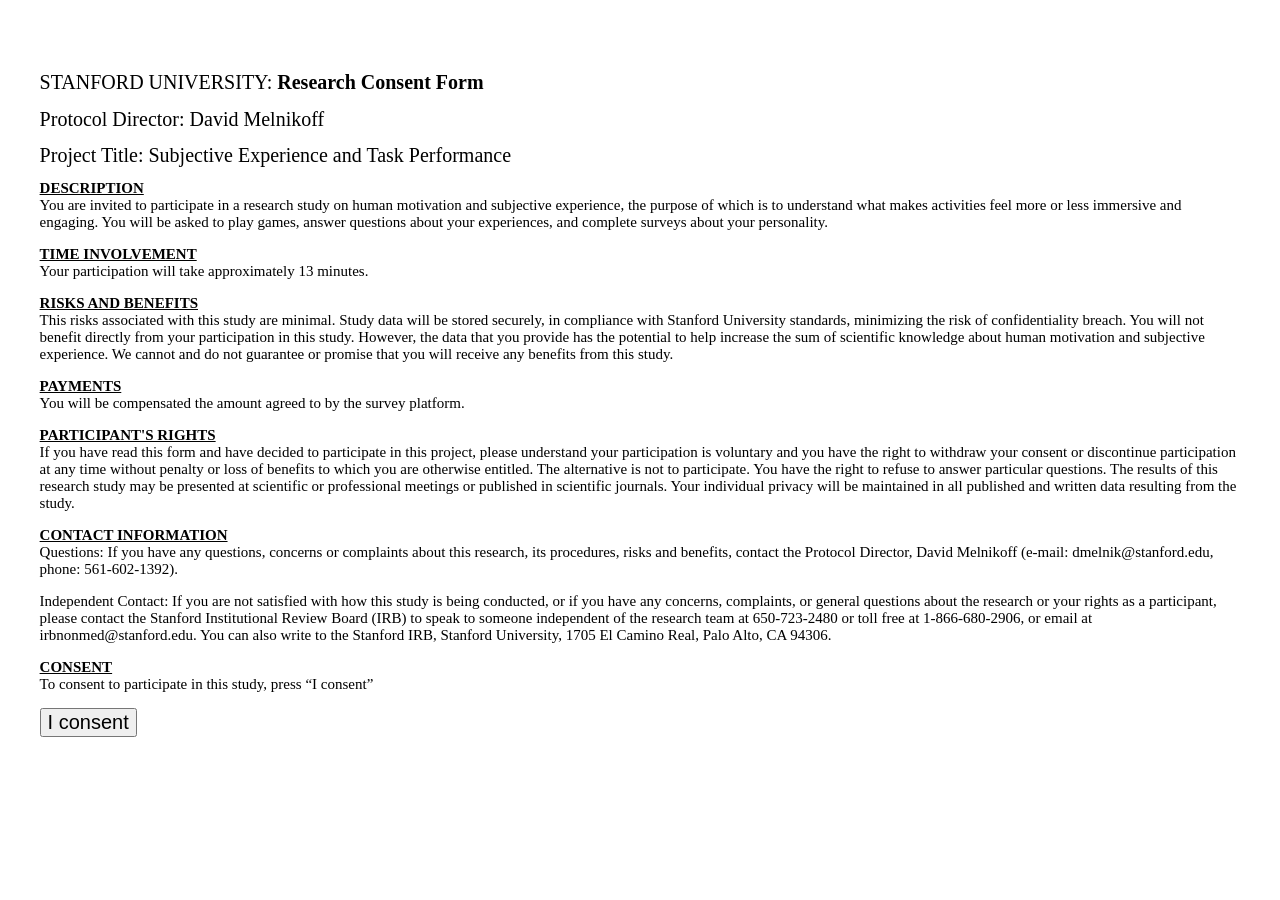
==== html/consent.html @ be589c34 "initial commit" ====
<!DOCTYPE html>
<html>
<head>
	<title>Consent Form</title>
</head>
<body>

<div class="consent-content">

	<h1>STANFORD UNIVERSITY: <strong>Research Consent Form</strong></h1>

	<h1>Protocol Director: David Melnikoff</h1>

	<h1>Project Title: Subjective Experience and Task Performance</h1>


	<h2>DESCRIPTION</h2>

		<p>You are invited to participate in a research study on human motivation and subjective experience, the purpose of which is to understand what makes activities feel more or less immersive and engaging. You will be asked to play games, answer questions about your experiences, and complete surveys about your personality.</p>

	<h2>TIME INVOLVEMENT</h2>

		<p>Your participation will take approximately 13 minutes.</p>

	<h2>RISKS AND BENEFITS</h2>

		<p>This risks associated with this study are minimal. Study data will be stored securely, in compliance with Stanford University standards, minimizing the risk of confidentiality breach. You will not benefit directly from your participation in this study. However, the data that you provide has the potential to help increase the sum of scientific knowledge about human motivation and subjective experience. We cannot and do not guarantee or promise that you will receive any benefits from this study.</p>

	<h2>PAYMENTS</h2>

		<p>You will be compensated the amount agreed to by the survey platform.</p>

	<h2>PARTICIPANT'S RIGHTS</h2>

		<p>If you have read this form and have decided to participate in this project, please understand your participation is voluntary and you have the right to withdraw your consent or discontinue participation at any time without penalty or loss of benefits to which you are otherwise entitled. The alternative is not to participate. You have the right to refuse to answer particular questions. The results of this research study may be presented at scientific or professional meetings or published in scientific journals. Your individual privacy will be maintained in all published and written data resulting from the study. </p>


	<h2>CONTACT INFORMATION</h2>

		<p>Questions: If you have any questions, concerns or complaints about this research, its procedures, risks and benefits, contact the Protocol Director, David Melnikoff (e-mail: dmelnik@stanford.edu, phone: 561-602-1392).</p>

		<p>Independent Contact: If you are not satisfied with how this study is being conducted, or if you have any concerns, complaints, or general questions about the research or your rights as a participant, please contact the Stanford Institutional Review Board (IRB) to speak to someone independent of the research team at 650-723-2480 or toll free at 1-866-680-2906, or email at irbnonmed@stanford.edu. You can also write to the Stanford IRB, Stanford University, 1705 El Camino Real, Palo Alto, CA 94306.</p>

	<h2>CONSENT</h2>
		
		<p>To consent to participate in this study, press “I consent”</p>

    <button type="submit" name="subj_consent" value=1 id="advance">I consent</button>

</div>

</body>

<style type="text/css">

h1 {
	font-size: 20px;
	font-weight: normal;
	margin-bottom: 0;
}

h2 {
	font-size: 15px;
	font-weight: bold;
	text-decoration: underline;
	margin-bottom: 0;
}

p {
	font-size: 15px;
	margin-top: 0;
}

ul {
	font-size: 15px;
	margin-top: 0;
}

ol {
	font-size: 15px;
	font-weight: bold;
	margin-bottom: 0;
}

button {
	font-size: 20px;
}

.consent-content {
  max-width: 95%;
  /* this is mainly an IE 10-11 fix */
  text-align: left;
  padding-top: 50px;
  padding-bottom: 100px;
  margin: auto;
  /* this is for overflowing content */
}

</style>
</html>
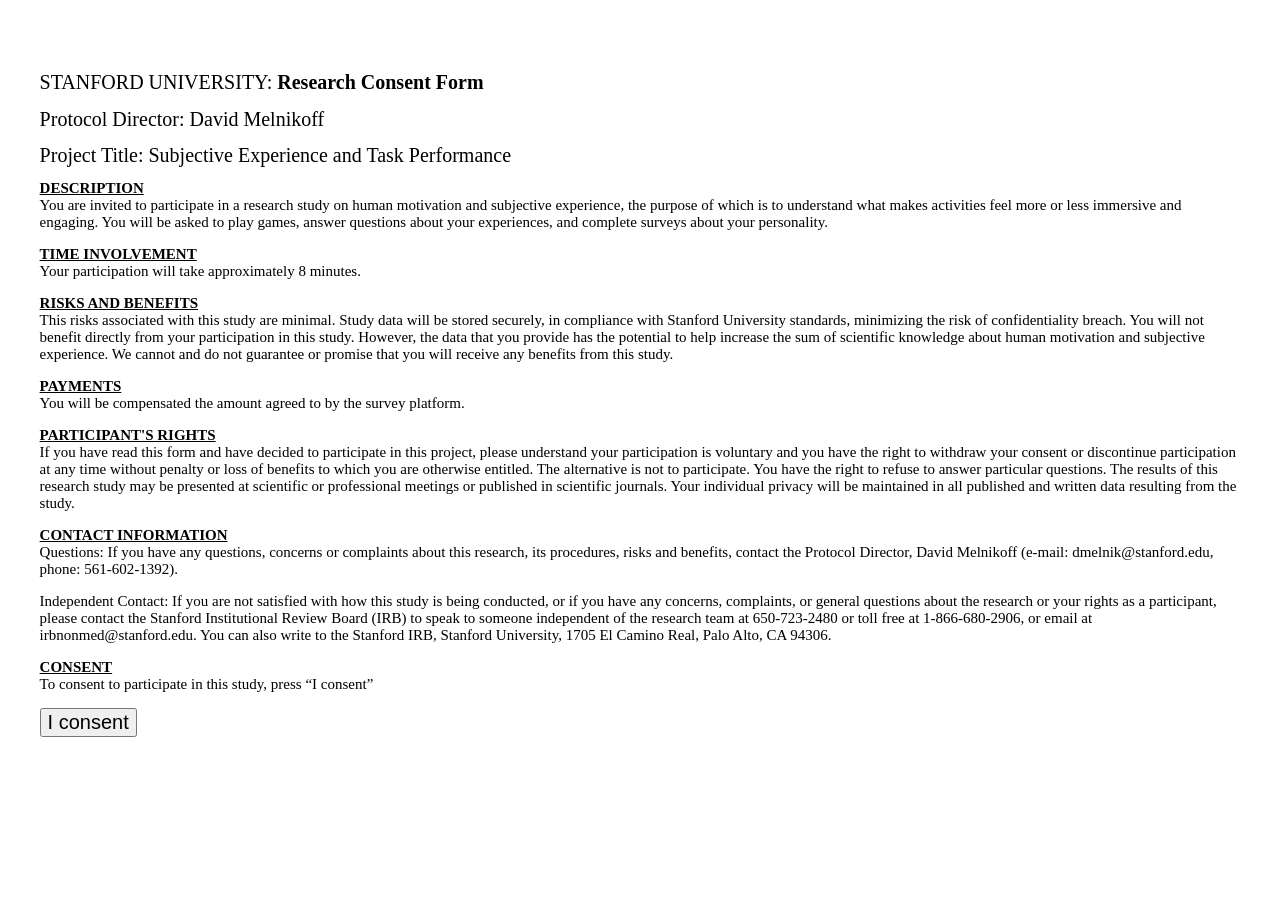
==== commit 0dc22e17: "completion code" ====
--- a/html/consent.html
+++ b/html/consent.html
@@ -20,7 +20,7 @@
 
 	<h2>TIME INVOLVEMENT</h2>
 
-		<p>Your participation will take approximately 13 minutes.</p>
+		<p>Your participation will take approximately 8 minutes.</p>
 
 	<h2>RISKS AND BENEFITS</h2>
 
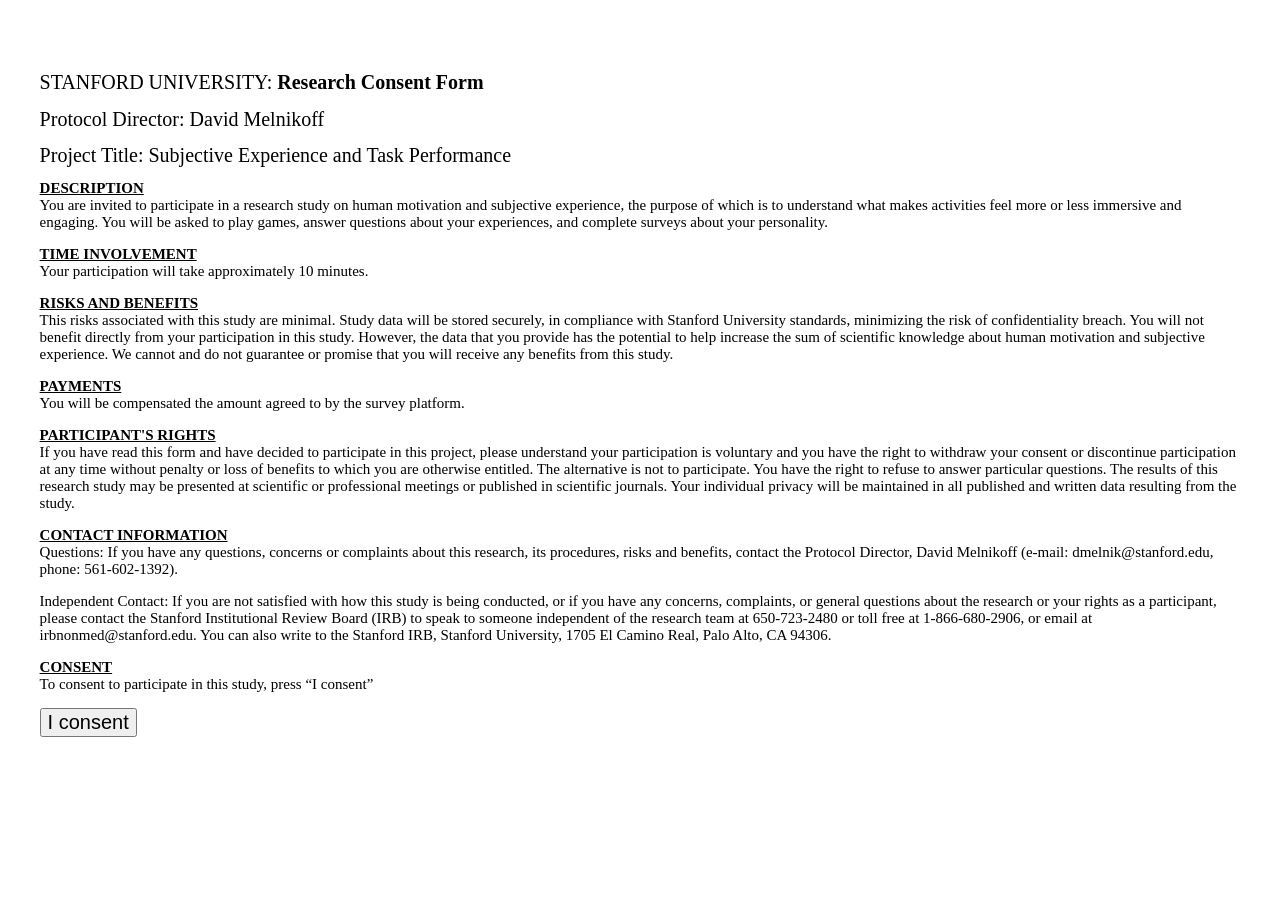
==== commit 23240e5b: "10 min" ====
--- a/html/consent.html
+++ b/html/consent.html
@@ -20,7 +20,7 @@
 
 	<h2>TIME INVOLVEMENT</h2>
 
-		<p>Your participation will take approximately 8 minutes.</p>
+		<p>Your participation will take approximately 10 minutes.</p>
 
 	<h2>RISKS AND BENEFITS</h2>
 
